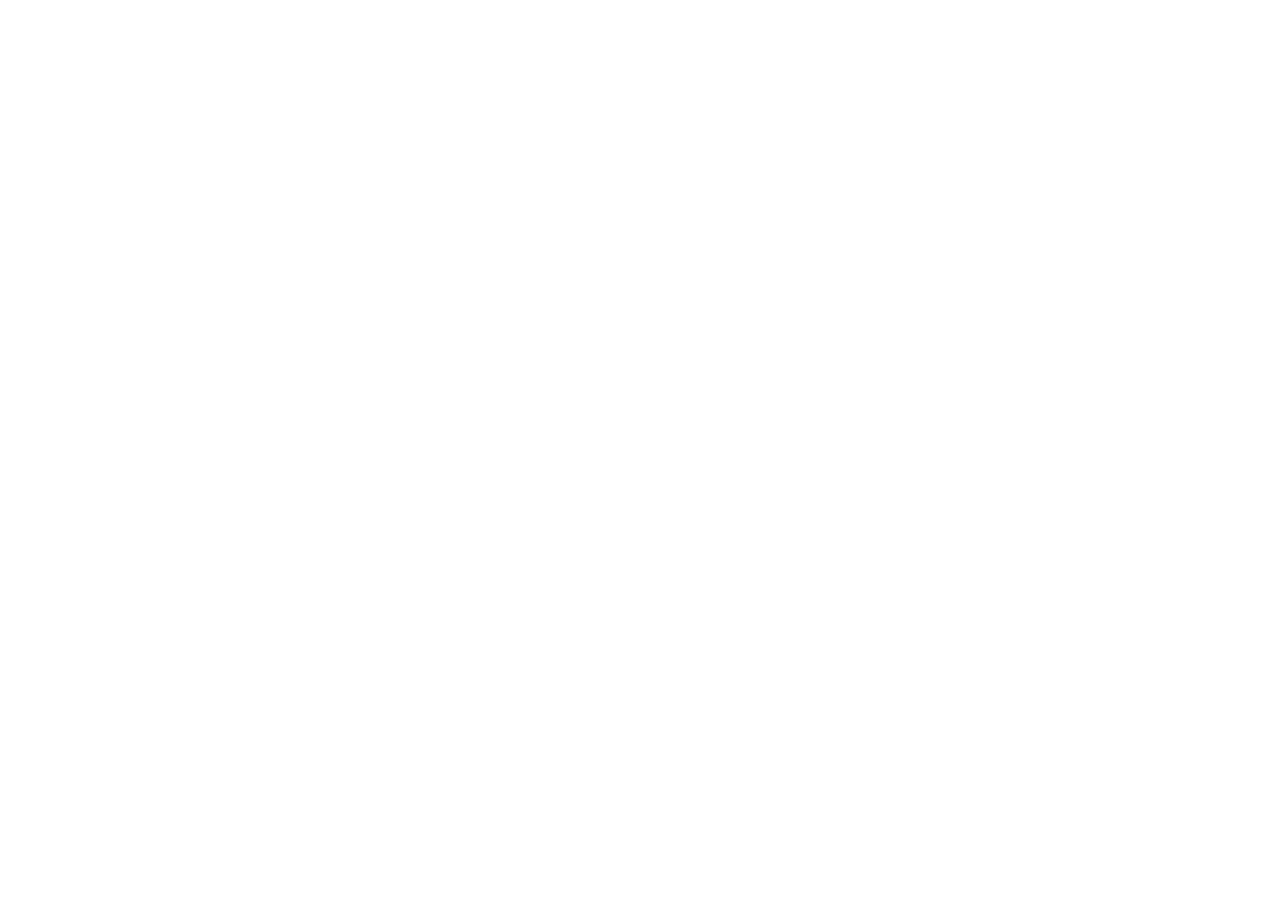
==== canvas/imageSizeChange.html @ 61f7bbd5 "feat:整理文件" ====
<!DOCTYPE html>
<html lang="en">
<head>
    <meta charset="UTF-8">
    <meta http-equiv="X-UA-Compatible" content="IE=edge">
    <meta name="viewport" content="width=device-width, initial-scale=1.0">
    <title>canvas压缩图片</title>
</head>
<body>
    <script></script>
</body>
</html>
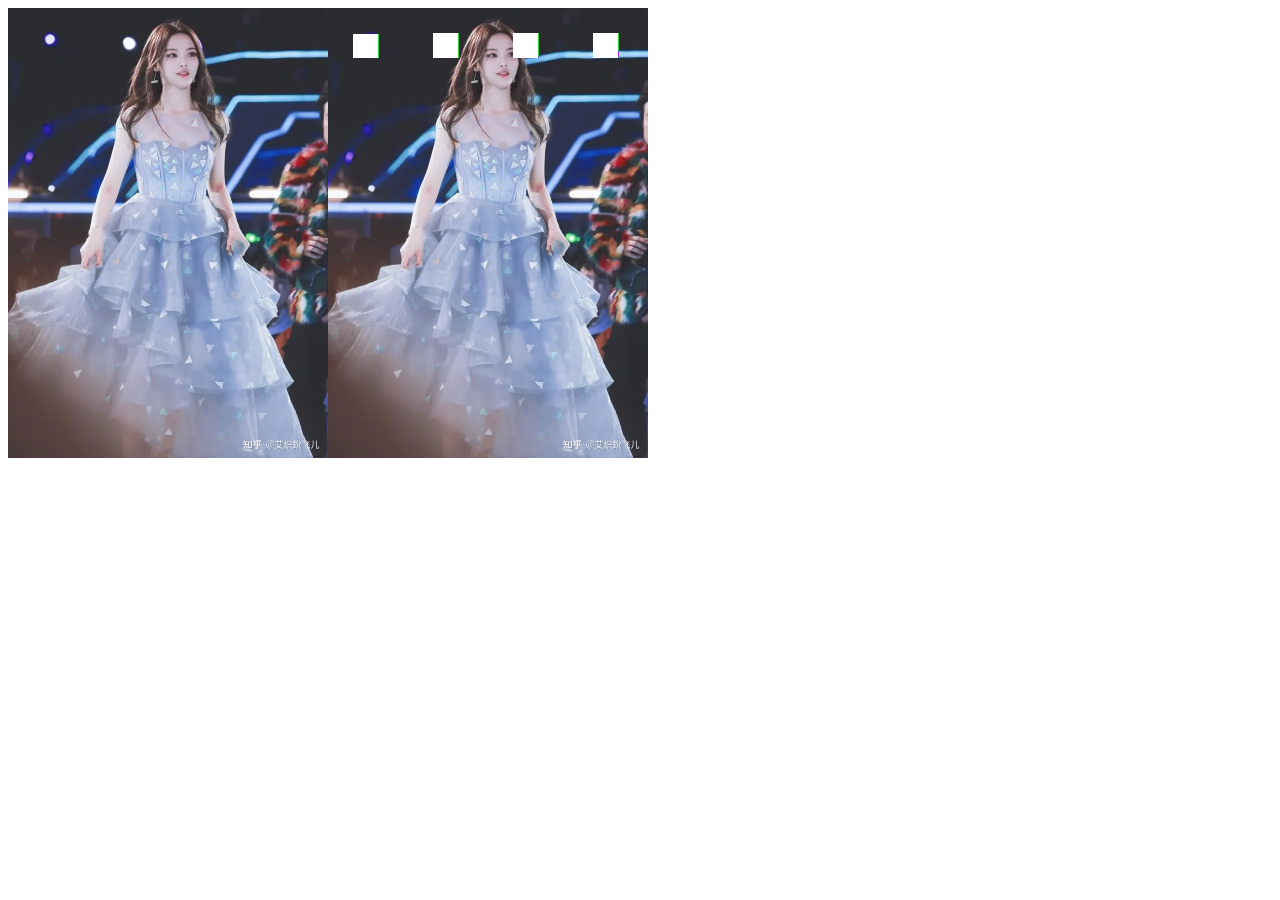
==== commit 252dbb6c: "feat:canvas像素处理" ====
--- a/canvas/imageSizeChange.html
+++ b/canvas/imageSizeChange.html
@@ -7,6 +7,50 @@
     <title>canvas压缩图片</title>
 </head>
 <body>
-    <script></script>
+    <canvas id="canvasContent" width="640px" height="450px"></canvas>
+    <script>
+        // 获取canvas对象
+        const cnv = document.getElementById('canvasContent')
+        // 获取上下文对象context
+        const cxt = cnv.getContext('2d')
+
+        const image = new Image()
+        image.src = './a.webp'
+        image.onload = () => {
+            cxt.drawImage(image, 0, 0, 320, 450)
+            // 获取像素数组
+            let imageData = cxt.getImageData(0, 0, 320, 450)
+            let data = imageData.data
+            // 遍历像素
+            // for (let i = 0; i < data.length; i += 4) {
+            //     data[i + 0] = 255 - data[i + 0]
+            //     data[i + 1] = 255 - data[i + 1]
+            //     data[i + 2] = 255 - data[i + 2]
+            // }
+            // for (let i = 0; i < data.length; i += 4) {
+            //     var grayscale = data[i] * 0.3 + data[i + 1] * 0.6 + data[i + 2] * 0.1
+            //     data[i + 0] = grayscale
+            //     data[i + 1] = grayscale
+            //     data[i + 2] = grayscale
+            // }
+            // for (let i = 0; i < data.length; i += 4) {
+            //     const a = 100
+            //     data[i + 0] += a
+            //     data[i + 1] += a
+            //     data[i + 2] += a
+            // }
+            for (let i = 0; i < data.length; i += 1) {
+                const x = i % 320
+                const y = Math.floor(i / 320)
+                if((x > 100 && x < 200) && (y > 100 && y < 200)) {
+                    data[i + 0] = 255 - data[i + 0]
+                    data[i + 1] = 255 - data[i + 1]
+                    data[i + 2] = 255 - data[i + 2]
+                }
+            }
+            // 在指定位置输出图片
+            cxt.putImageData(imageData, 320, 0)
+        }
+    </script>
 </body>
 </html>